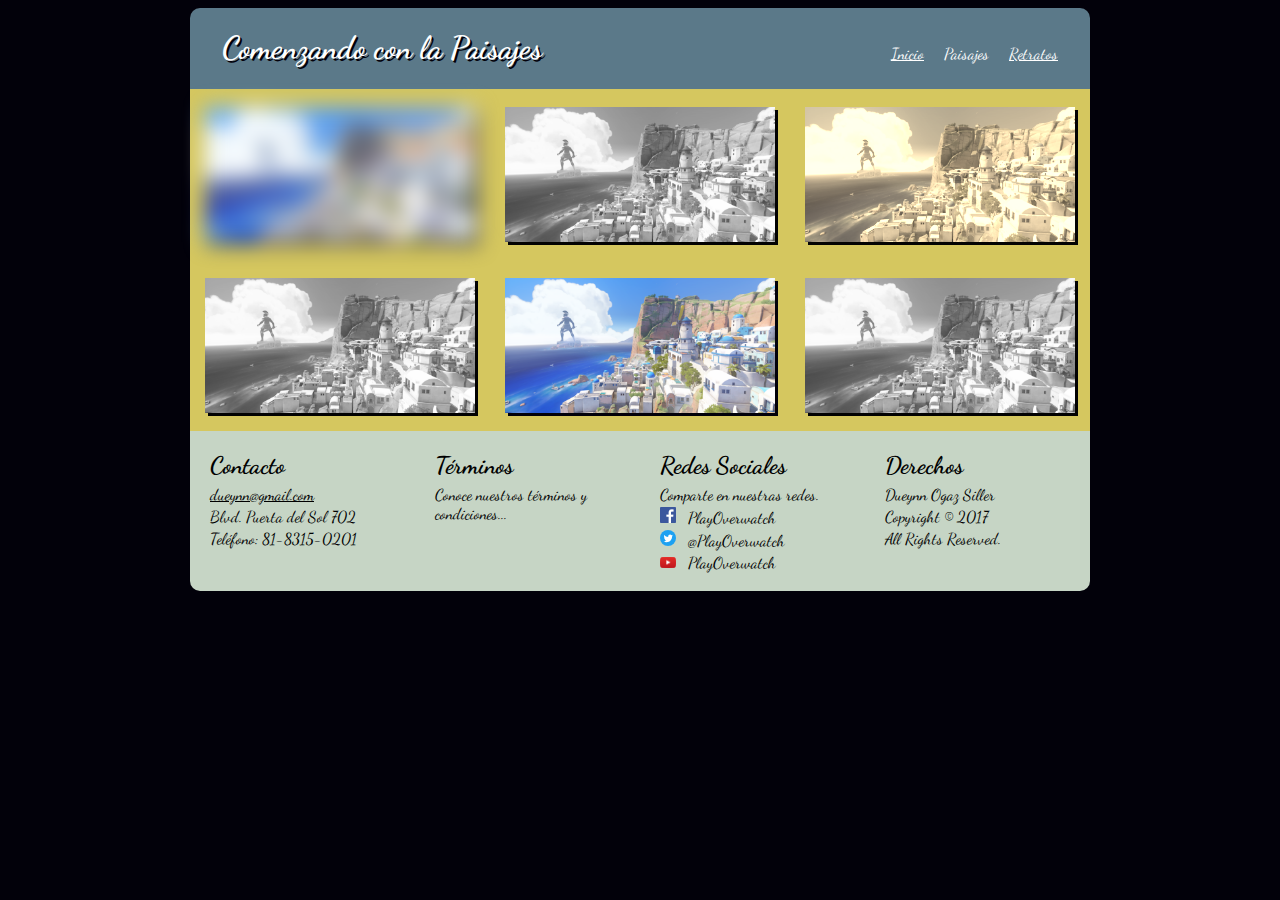
==== landscapes.html @ f0c5ef7c "Add landscapes.html to tree with all structure Add landscape styles to styles.css Add comments to di" ====
<!DOCTYPE html>
<html>

    <head>
        <meta charset="utf-8">
        <meta name="viewport" content="width=device-width">
        <link rel="stylesheet" href="css/styles.css">
        <link href="https://fonts.googleapis.com/css?family=Dancing+Script" rel="stylesheet">
        <title>Comenzando con la Paisajes</title>
    </head>

    <body>
        <div id="wrapper">
            <header id="main_header">
                <h1>Comenzando con la Paisajes</h1>
                <nav id="navegation_menu">
                    <a class="nav_link" href="index.html">Inicio</a>
                    <a class="nav_link active" href="landscapes.html">Paisajes</a>
                    <a class="nav_link" href="portrait.html">Retratos</a>
                </nav>
            </header>
            <section id="landscape_gallery">
                <img id="landscape_ilios_img1" class="image gallery_image" src="img/ilios.png" alt="Ilios Landscape">
                <img id="landscape_ilios_img2" class="image gallery_image" src="img/ilios.png" alt="Ilios Landscape">
                <img id="landscape_ilios_img3" class="image gallery_image" src="img/ilios.png" alt="Ilios Landscape">
                <img id="landscape_ilios_img4" class="image gallery_image" src="img/ilios.png" alt="Ilios Landscape">
                <img id="landscape_ilios_img5" class="image gallery_image" src="img/ilios.png" alt="Ilios Landscape">
                <img id="landscape_ilios_img6" class="image gallery_image" src="img/ilios.png" alt="Ilios Landscape">
            </section>
            <footer>
                <article id="contact_article" class="footer_article">
                    <h2>Contacto</h2>
                    <p><a href="mailto:dueynn@gmail.com?subject=feedback">dueynn@gmail.com</a></p>
                    <p>Blvd. Puerta del Sol 702</p>
                    <p>Teléfono: 81-8315-0201</p>
                </article>
                <article id="terms_article" class="footer_article">
                    <h2>Términos</h2>
                    <p>Conoce nuestros términos y condiciones...</p>
                </article>
                <article id="socials_article" class="footer_article">
                    <h2>Redes Sociales</h2>
                    <p>Comparte en nuestras redes.</p>
                    <p>
                        <a class="social_link" href="https://www.facebook.com/PlayOverwatch"><img class="social_icon" src="img/facebook_icon.png" alt="Facebook Icon"> PlayOverwatch</a>
                    </p>
                    <p>
                        <a class="social_link" href="https://twitter.com/PlayOverwatch"><img class="social_icon" src="img/twitter_icon.svg" alt="Twitter Icon"> @PlayOverwatch</a>
                    </p>
                    <p>
                        <a class="social_link" href="https://www.youtube.com/PlayOverwatch"><img class="social_icon" src="img/youtube_icon.png" alt="Youtube Icon"> PlayOverwatch</a>
                    </p>
                </article>
                <article id="copyright_article" class="footer_article">
                    <h2>Derechos</h2>
                    <p>Dueynn Ogaz Siller</p>
                    <p>Copyright &copy; 2017</p>
                    <p>All Rights Reserved.</p>
                </article>
            </footer>
        </div>
    </body>

</html>
---- css/styles.css ----
/**********GENERAL STYLES**************************************************/

body {
    font-family: 'Dancing Script', cursive;
    background-color: #02010a;
}
#main_header {
    margin: 0 auto;
    padding-left: 2em;
    padding-right: 2em;
    padding-top: 0.25em;
    padding-bottom: 1em;
    border-radius: 10px 10px 0 0;
    text-align: center;
    background-color: #5b7989;
}
h1 {
    color: white;
    text-shadow: 2px 2px #02010a;
    word-wrap: break-word;
}
#navegation_menu {
    margin-top: 1em;
    word-spacing: 1em;
}
#navegation_menu>a {
    color: white;
}
.active {
    text-decoration: none;
}
#wrapper {
    width: 100%;
    margin: 0 0;
    text-align: center;
    /*animation: wrapperTransition 1s;*/
}
.image {
    box-shadow: 3px 3px #02010a;
}

/**********END GENERAL STYLES**********************************************/


/**********INDEX ONLY STYLES***********************************************/

#sectionImg1 {
    text-align: center;
    background-color: #82c3a6;
}
#overwatch_img {
    width: 80%;
    margin-left: 10%;
    margin-right: 10%;
    margin-top: 3%;
    margin-bottom: 2%;
}
#sectionImg2 {
    display: flex;
    flex-flow: column nowrap;
    align-items: center;
    background-color: #d5c75f;
}
.img2_link {
    color: black;
}
#ilios_img, #reaper_img {
    width: 90%;
    margin-left: 5%;
    margin-right: 5%;
    margin-top: 1%;
    margin-bottom: 1%;
    border: 1px solid black;
    transition: 1s;
}
#ilios_img:hover {
    border: 2px solid black;
    box-shadow: 3px 3px #82c3a6;
    transform: rotate(10deg);
}
#reaper_img:hover {
    border: 2px solid black;
    box-shadow: 3px 3px #82c3a6;
    transform: translateY(-5px) translateX(20px);
}

/**********END INDEX ONLY STYLES*******************************************/


/**********LANDSCAPE/PORTRAIT STYLES*******************************************/

#landscape_gallery {
    display: flex;
    flex-flow: column nowrap;
    align-items: center;
    background-color: #d5c75f;
}
.gallery_image {
    width: 90%;
    margin: 5%;
}
section[id$="_gallery"]>img:nth-child(even){
    filter: grayscale(100%);
}
section[id$="_gallery"]>img:nth-child(1){
    filter: blur(10px);
}
section[id$="_gallery"]>img:nth-child(3){
    filter: sepia(90%);
}

/**********END LANDSCAPE/PORTRAIT STYLES***************************************/


/**********FOOTER STYLES***************************************************/

.footer_article {
    width: 100%;
    height: auto;
    padding: 1.25em;
    box-sizing: border-box;
    float: left;
    text-align: left;
    background-color: #C6d5c5;
}
.footer_article>h2, .footer_article>p {
    margin-left: 0;
    margin-right: 0;
    margin-top: 0;
    margin-bottom: 0.2em;
}
#contact_article {
    border-radius: 0 0 0 0;
}
footer a {
    color: black;
}
.social_link {
    text-decoration: none;
}
.social_icon {
    width: 1em;
    margin-right: 0.5em;
}
#copyright_article {
    border-radius: 0 0 10px 10px;
}

/**********END FOOTER STYLES***********************************************/


/**********DESKTOP MEDIA QUERIES STYLES************************************/

@media screen and (min-width: 900px) {
    /******GENERAL STYLES******/
    #wrapper {
        width: 900px;
        margin: 0 auto;
    }
    #main_header {
        padding: 0 2em;
        text-align: left;
    }
    h1 {
        display: inline-block;
    }
    #navegation_menu {
        display: inline-block;
        margin-top: 2.25em;
        float: right;
    }
    /******END GENERAL STYLES******/
    /******INDEX ONLY STYLES******/
    #overwatch_img {
        width: 90%;
        margin-left: 5%;
        margin-right: 5%;
        margin-top: 3%;
        margin-bottom: 2%;
    }
    #sectionImg2 {
        flex-flow: row nowrap;
        align-items: center;
    }
    #ilios_img, #reaper_img {
        width: 90%;
    }
    /******END INDEX ONLY STYLES******/
    /******LANDSCAPE/PORTRAIT STYLES******/
    #landscape_gallery {
        display: flex;
        flex-flow: row wrap;
        align-items: center;
        background-color: #d5c75f;
    }
    .gallery_image {
        width: 30%;
        margin: 2% auto;
    }
    /******END LANDSCAPE/PORTRAIT STYLES******/
    /******FOOTER STYLES******/
    .footer_article {
        width: 25%;
        height: 10em;
    }
    #contact_article {
        border-radius: 0 0 0 10px;
    }
    #copyright_article {
        border-radius: 0 0 10px 0;
    }
    /******END FOOTER STYLES******/
}

/**********END DESKTOP MEDIA QUERIES STYLES********************************/


/**********ANIMATIONS******************************************************/

@-webkit-keyframes wrapperTransition {
    0% {
        margin-top: 150%
    }
    60% {
        margin-top: -5%
    }
    100% {
        margin-top: 0%
    }
}

/**********END ANIMATIONS**************************************************/
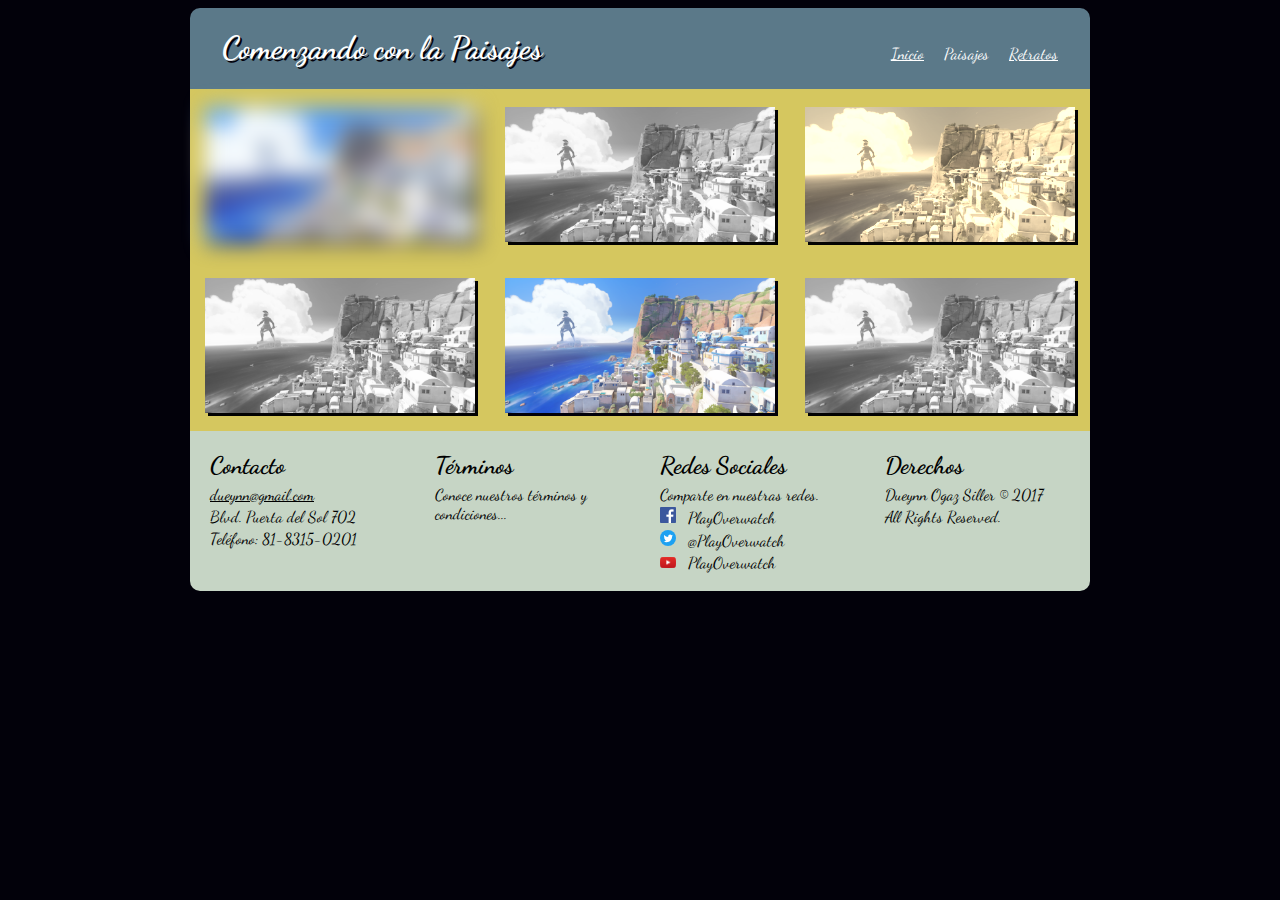
==== commit 3202461f: "Tweak index.html and landscapes.html to completion. Clean unused ids and classes Fix navigation menu" ====
--- a/landscapes.html
+++ b/landscapes.html
@@ -14,18 +14,18 @@
             <header id="main_header">
                 <h1>Comenzando con la Paisajes</h1>
                 <nav id="navegation_menu">
-                    <a class="nav_link" href="index.html">Inicio</a>
-                    <a class="nav_link active" href="landscapes.html">Paisajes</a>
-                    <a class="nav_link" href="portrait.html">Retratos</a>
+                    <a href="index.html">Inicio</a>
+                    <a class="active" href="landscapes.html">Paisajes</a>
+                    <a href="portraits.html">Retratos</a>
                 </nav>
             </header>
             <section id="landscape_gallery">
-                <img id="landscape_ilios_img1" class="image gallery_image" src="img/ilios.png" alt="Ilios Landscape">
-                <img id="landscape_ilios_img2" class="image gallery_image" src="img/ilios.png" alt="Ilios Landscape">
-                <img id="landscape_ilios_img3" class="image gallery_image" src="img/ilios.png" alt="Ilios Landscape">
-                <img id="landscape_ilios_img4" class="image gallery_image" src="img/ilios.png" alt="Ilios Landscape">
-                <img id="landscape_ilios_img5" class="image gallery_image" src="img/ilios.png" alt="Ilios Landscape">
-                <img id="landscape_ilios_img6" class="image gallery_image" src="img/ilios.png" alt="Ilios Landscape">
+                <img class="image gallery_image" src="img/ilios.png" alt="Ilios Landscape 1">
+                <img class="image gallery_image" src="img/ilios.png" alt="Ilios Landscape 2">
+                <img class="image gallery_image" src="img/ilios.png" alt="Ilios Landscape 3">
+                <img class="image gallery_image" src="img/ilios.png" alt="Ilios Landscape 4">
+                <img class="image gallery_image" src="img/ilios.png" alt="Ilios Landscape 5">
+                <img class="image gallery_image" src="img/ilios.png" alt="Ilios Landscape 6">
             </section>
             <footer>
                 <article id="contact_article" class="footer_article">
@@ -34,11 +34,11 @@
                     <p>Blvd. Puerta del Sol 702</p>
                     <p>Teléfono: 81-8315-0201</p>
                 </article>
-                <article id="terms_article" class="footer_article">
+                <article class="footer_article">
                     <h2>Términos</h2>
                     <p>Conoce nuestros términos y condiciones...</p>
                 </article>
-                <article id="socials_article" class="footer_article">
+                <article class="footer_article">
                     <h2>Redes Sociales</h2>
                     <p>Comparte en nuestras redes.</p>
                     <p>
@@ -53,8 +53,7 @@
                 </article>
                 <article id="copyright_article" class="footer_article">
                     <h2>Derechos</h2>
-                    <p>Dueynn Ogaz Siller</p>
-                    <p>Copyright &copy; 2017</p>
+                    <p>Dueynn Ogaz Siller &copy; 2017</p>
                     <p>All Rights Reserved.</p>
                 </article>
             </footer>
--- a/css/styles.css
+++ b/css/styles.css
@@ -33,7 +33,7 @@
     width: 100%;
     margin: 0 0;
     text-align: center;
-    /*animation: wrapperTransition 1s;*/
+    animation: wrapperTransition 1s;
 }
 .image {
     box-shadow: 3px 3px #02010a;
@@ -89,7 +89,7 @@
 
 /**********LANDSCAPE/PORTRAIT STYLES*******************************************/
 
-#landscape_gallery {
+section[id$="_gallery"] {
     display: flex;
     flex-flow: column nowrap;
     align-items: center;
@@ -187,7 +187,7 @@
     }
     /******END INDEX ONLY STYLES******/
     /******LANDSCAPE/PORTRAIT STYLES******/
-    #landscape_gallery {
+    section[id$="_gallery"] {
         display: flex;
         flex-flow: row wrap;
         align-items: center;
